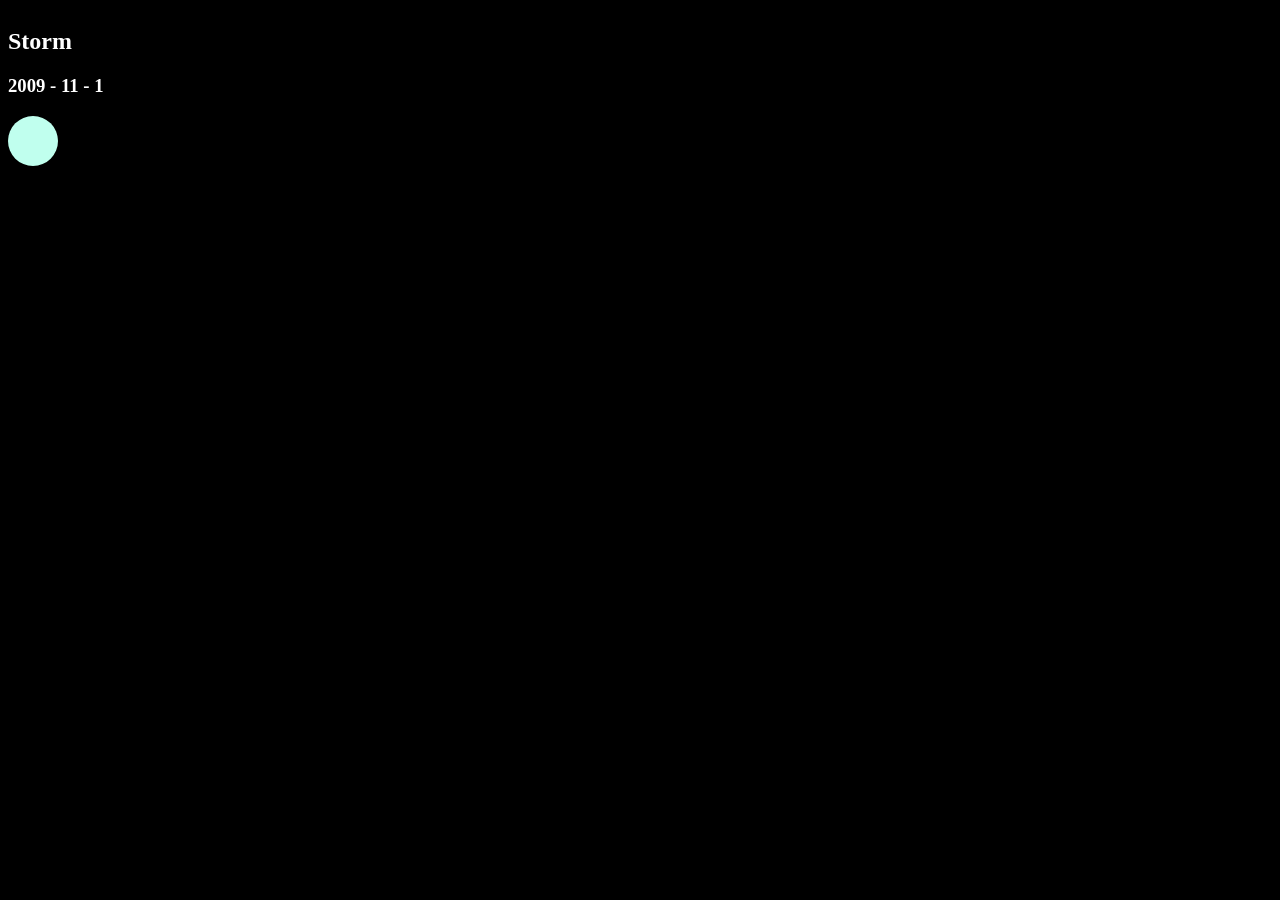
==== alans.html @ fa168af4 "Hello" ====
<!DOCTYPE html>
<html lang="en">

  <head>
    <meta charset="utf-8">
    <link rel="stylesheet" href="stylesheet.css">
    <title></title>
  </head>
  <body>
    <main>
    </main>
    <template id="myTemplate">
      <article>
        <h2>NAME</h2>
        <h3>YEAR - MONTH - DAY</h3>
        <div class="avatar"></div>
      </article>
    </template>
    <style>
        .avatar {
          width: 50px;
          height: 50px;
          border-radius: 50%;
          background-color: red;
        }
    </style>

  <script type="text/javascript">

    const kid = {
      birthDay: {
        year: 2009,
        month: 11,
        day: 1
      },
      name: "Storm",
      hairColor: "#c0ffee",
      hobbies: [
        "Handball", "Football", "Gaming"
      ],
      image: "storm.jpeg"
    }


      const temp = document.querySelector("#myTemplate").content;
      const parent = document.querySelector("main");
      const clone = temp.cloneNode(true);

      const h2 = clone.querySelector("h2");
      h2.textContent = kid.name;

      const h3 = clone.querySelector("h3");
      h3.textContent = kid.birthDay.year + " - " + kid.birthDay.month + " - " + kid.birthDay.day;

      const avatar = clone.querySelector(".avatar");
      avatar.style.backgroundColor = kid.hairColor;
      parent.appendChild(clone);

  </script>
  </body>
</html>
---- stylesheet.css ----
@media	screen	and	(min-width:	480px)	{
  body{
	 	background-color:	#000;
	 	color:	#FFF;
  }
  main{
  	 	display:	grid;
      margin: auto;
      grid-gap: 1px;
      grid-template-columns: 2fr 4fr 2fr;
      grid-template-areas:
      "header header header"
      "nav nav nav"
      "article article aside"
      "footer footer footer"
  }
  #header{
    grid-area:header;
  }
  #nav{
    grid-area:nav;
  }
  #article{
    grid-area:article;
  }
  #aside{
    grid-area:aside;
  }
  #footer{
    grid-area:footer;
  }
}
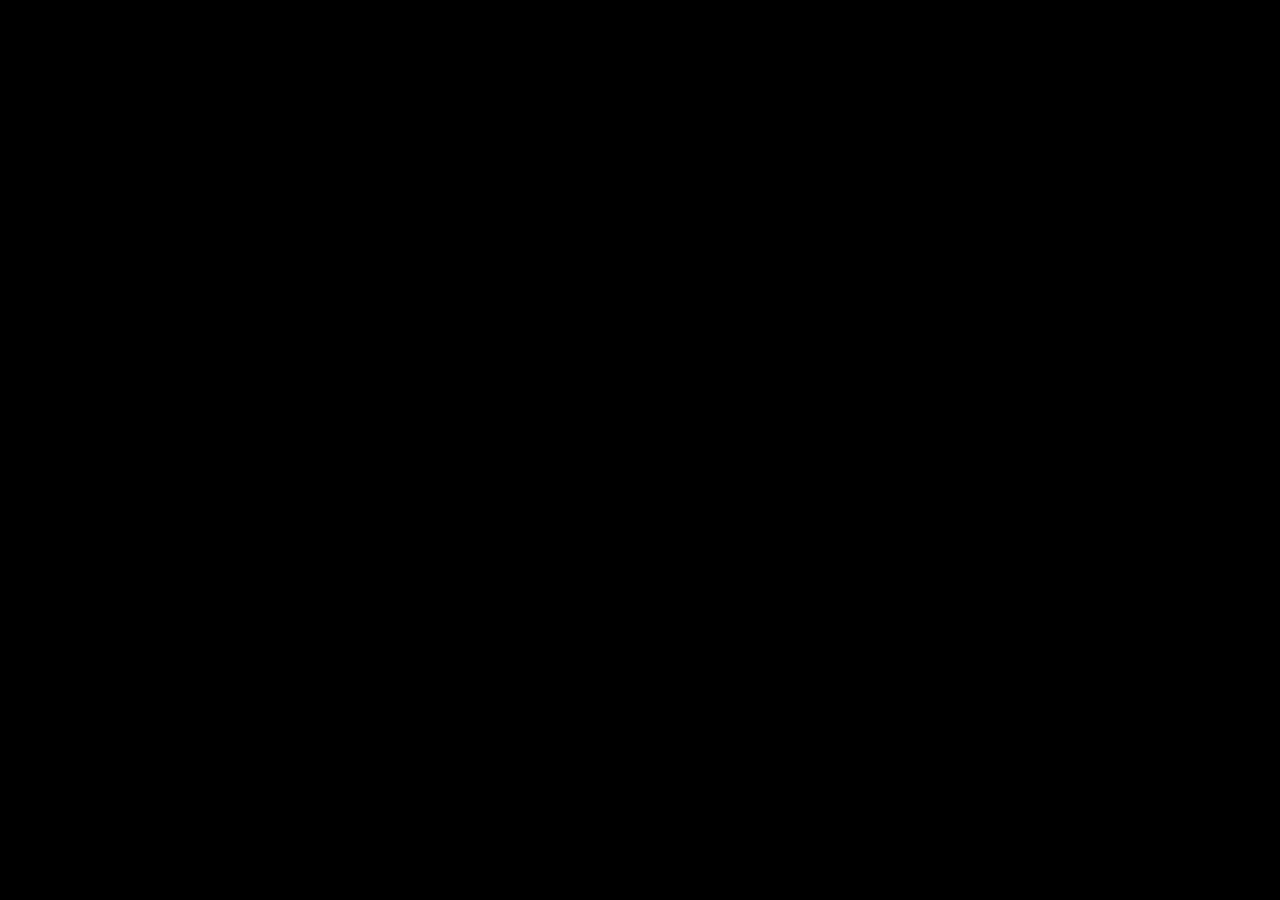
==== commit 6f25ce5c: "Ayy lol" ====
--- a/alans.html
+++ b/alans.html
@@ -46,7 +46,7 @@
       const parent = document.querySelector("main");
       const clone = temp.cloneNode(true);
 
-      const h2 = clone.querySelector("h2");
+      const h2 = clone.querySelector("h2");aaaa
       h2.textContent = kid.name;
 
       const h3 = clone.querySelector("h3");
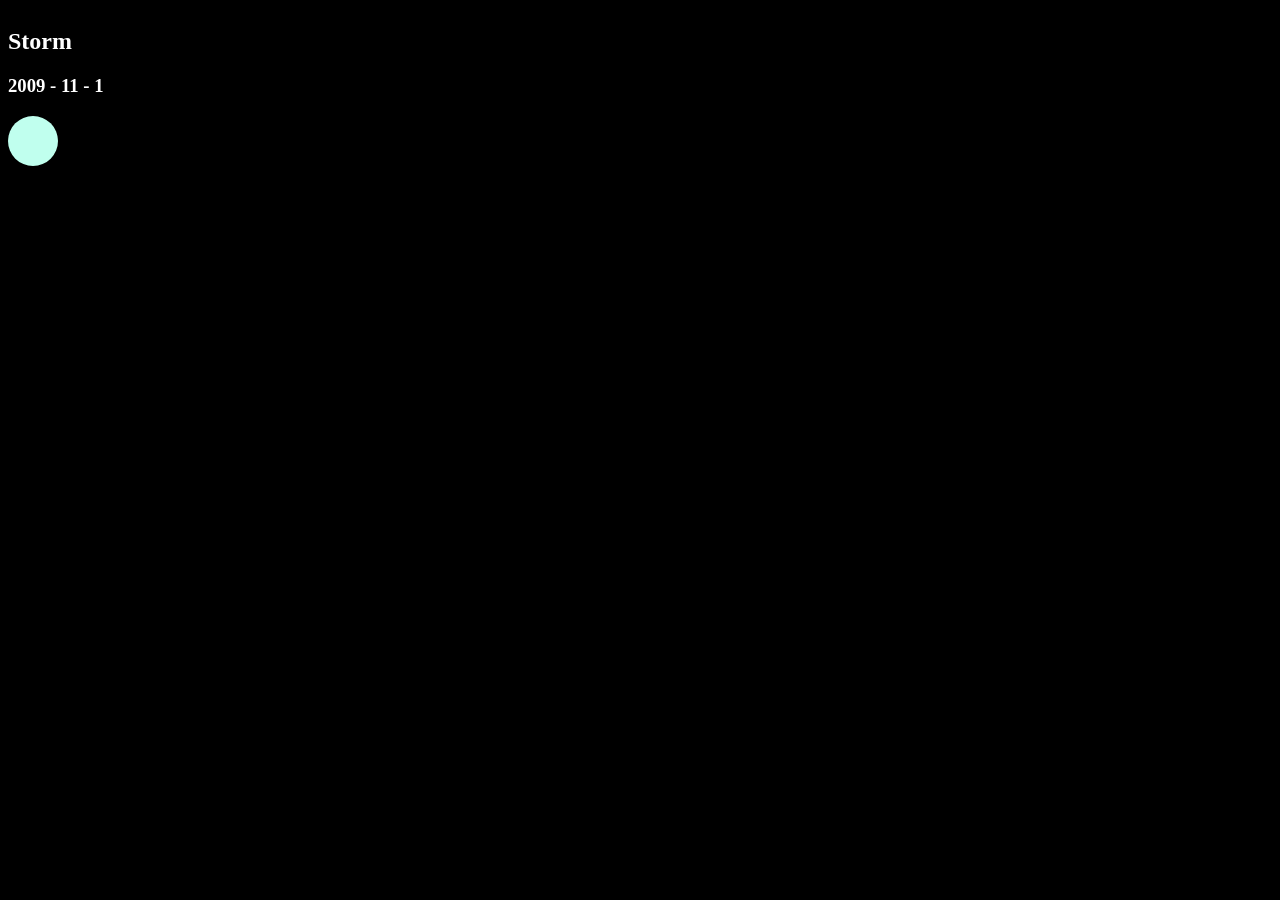
==== commit 5b30b58e: "Tested" ====
--- a/alans.html
+++ b/alans.html
@@ -46,7 +46,7 @@
       const parent = document.querySelector("main");
       const clone = temp.cloneNode(true);
 
-      const h2 = clone.querySelector("h2");aaaa
+      const h2 = clone.querySelector("h2");
       h2.textContent = kid.name;
 
       const h3 = clone.querySelector("h3");
